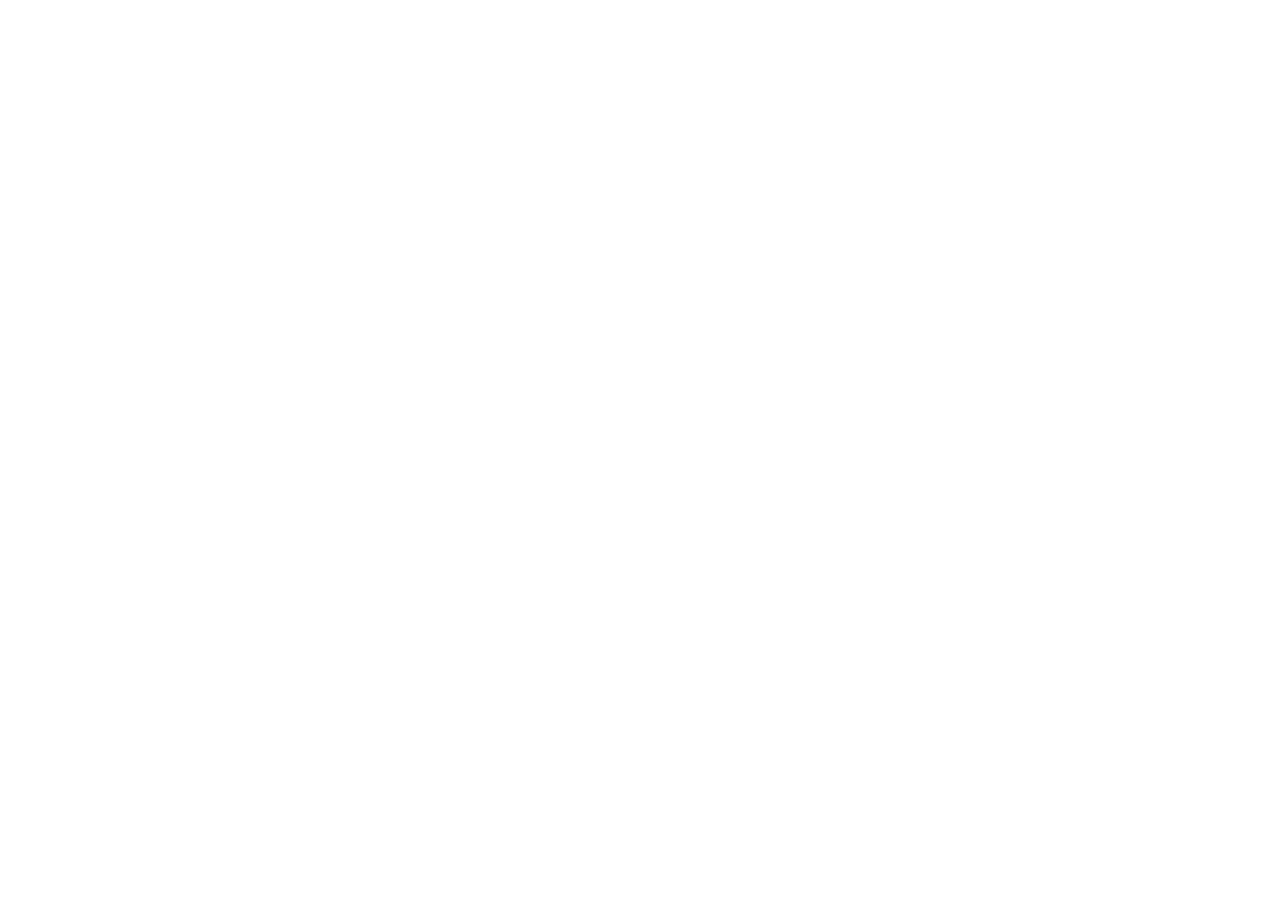
==== index.html @ aec81b4f "testing" ====
<!DOCTYPE html>
<html lang="en">
<head>
    <meta charset="UTF-8">
    <meta http-equiv="X-UA-Compatible" content="IE=edge">
    <meta name="viewport" content="width=device-width, initial-scale=1.0">
    <title>Document</title>
</head>
<body>
    
</body>
</html>
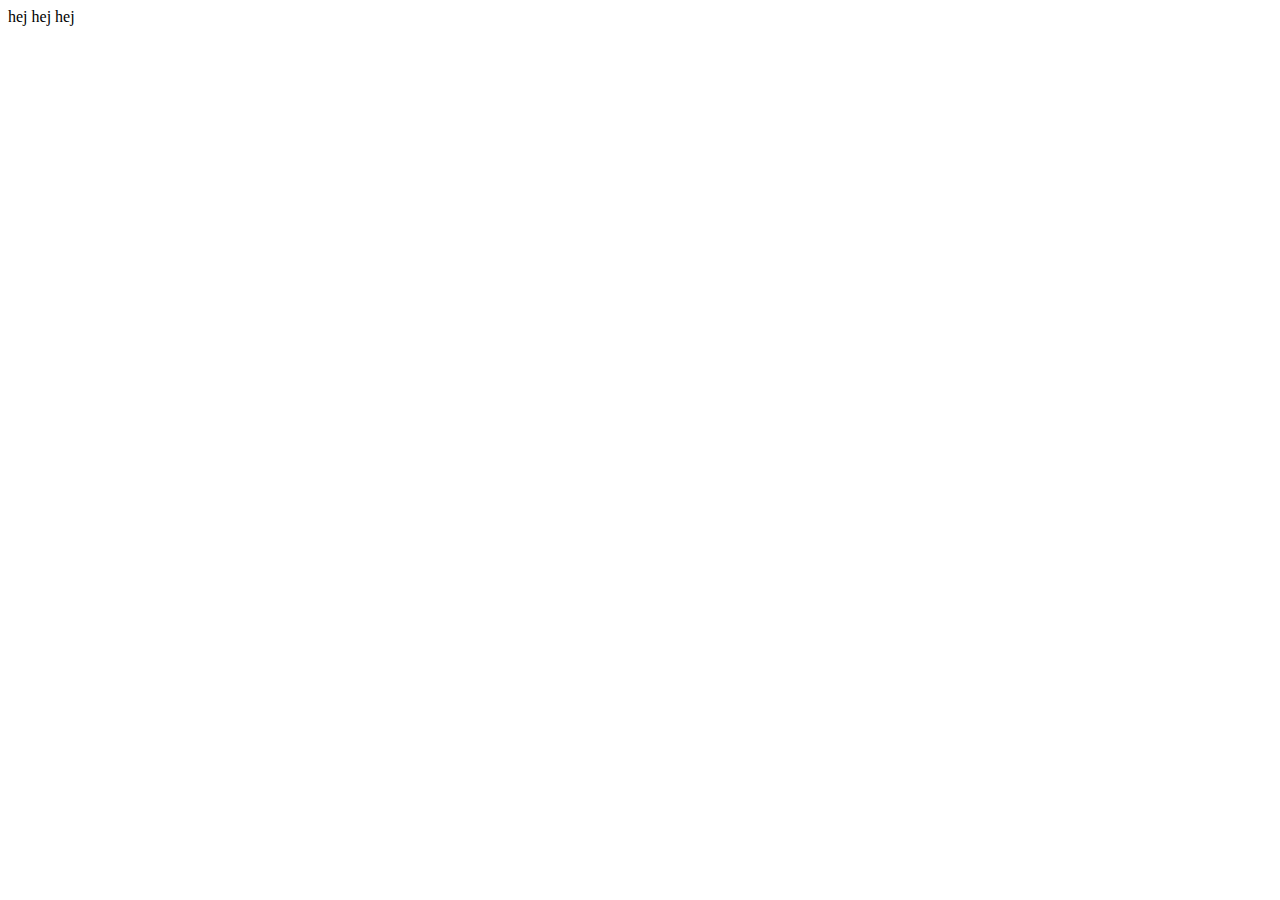
==== commit fced74ea: "testing2" ====
--- a/index.html
+++ b/index.html
@@ -7,6 +7,6 @@
     <title>Document</title>
 </head>
 <body>
-    
+    hej hej hej
 </body>
 </html>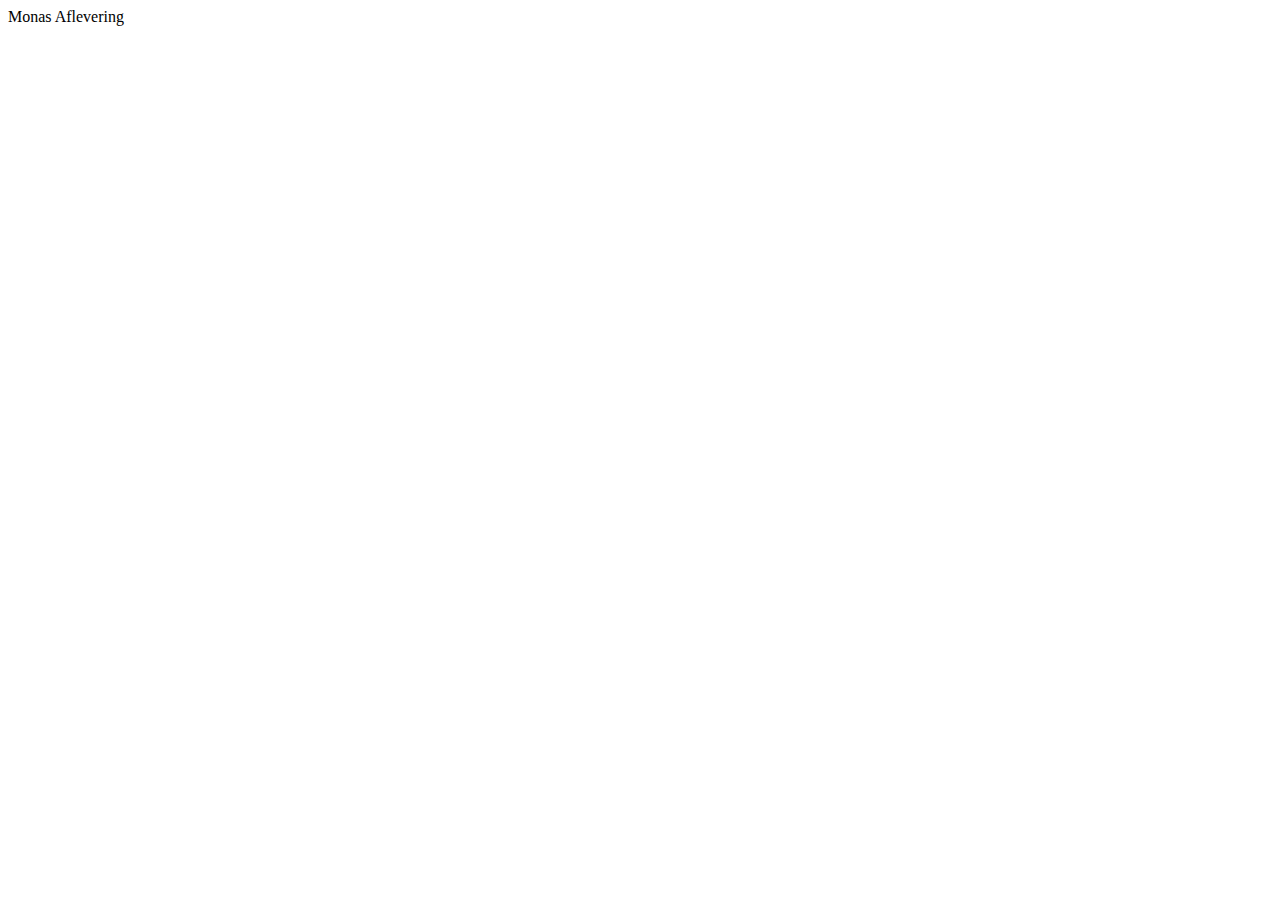
==== commit 21f9f887: "færdig" ====
--- a/index.html
+++ b/index.html
@@ -4,9 +4,17 @@
     <meta charset="UTF-8">
     <meta http-equiv="X-UA-Compatible" content="IE=edge">
     <meta name="viewport" content="width=device-width, initial-scale=1.0">
-    <title>Document</title>
+    <link rel="stylesheet" href="styles.css"
+    <title>Monas Aflevering</title>
 </head>
 <body>
-    hej hej hej
+    <div class="grid container">
+      <div class="grid-item grid-item-1"></div>
+      <div class="grid-item grid-item-2"></div>
+      <div class="grid-item grid-item-3"></div>
+      <div class="grid-item grid-item-4"></div>
+      <div class="grid-item grid-item-5"></div>
+      <div class="grid-item grid-item-6"></div>
+    </div>
 </body>
 </html>--- a/styles.css
+++ b/styles.css
@@ -0,0 +1,4 @@
+.grid-container{
+    display: grid;
+    grid-template-columns: 100px 200 px;
+}